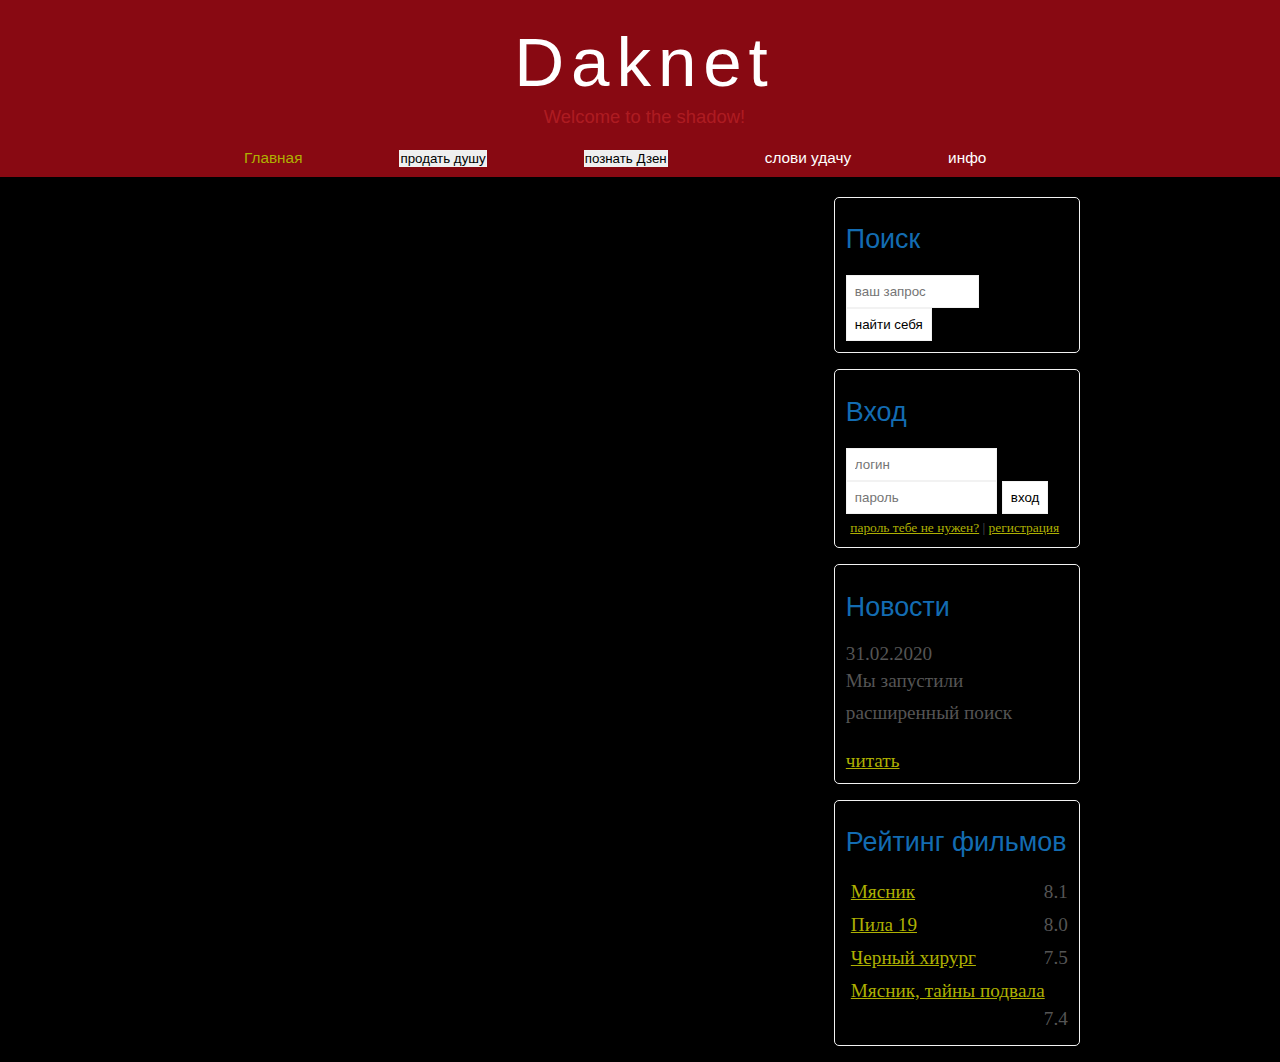
==== daknet1.html @ dbfb1796 "initial commit" ====
<!DOCTYPE html>
<html lang="en">
<head>
	<meta charset="UTF-8">
	<title>Daknet</title>
	<meta name="description" content="Киномонстр - это портал о кино" />
	<meta name="keywords" content="фильмы, фильмы онлайн, hd" />
	<link rel="stylesheet" href="assets/css/style2.css">
	<script src="script1.js"></script>
</head>
<body>

	<div class="main">
		
		<div class="header">
			<div class="logo">
			
				<div align="center" class="logo_text">
					<h1><a href="/">Daknet</a></h1>
					<h2>Welcome to the shadow!</h2>
				</div>
			</div>
			
			<div class="menubar">
				
				<ul class="menu">
					<li class="selected"><a href="#">Главная</a></li>	
					<li><a href="https://www.google.com"><input type="button" value="продать душу" onclick="alert('серьезно блять?');"></a></li>
						<li><a href="снимок0.png"><input id="b1" type="button" value="познать Дзен" onclick="alert('Уверен!?'); alert('Точно? Ну смотри! Ты был предупрежден');">
</a></li>
					
					<li><a href="#">слови удачу</a></li>
					<li><a href="#">инфо</a></li>
				</ul>

			</div>

		</div>

		
		<div class="site_content">
			
			<div class="sidebar_container">
				
				<div class="sidebar">
					<h2>Поиск</h2>
					<form method="post" action="#" id="search_form" >
						<input type="search" name="search_field" placeholder="ваш запрос" />
						<input type="submit" class="btn" value="найти себя" />
					</form>
				</div>

				<div class="sidebar">
					<h2>Вход</h2>
					<form method="post" action="#" id="login">
						
						<input type="text" name="login_field" placeholder="логин" />
						<input type="password" name="password_field" placeholder="пароль" />
						<input type="submit" class="btn" value="вход" />
						<div class="lables_passreg_text">
							<span><a href="#">пароль тебе не нужен?</a></span> | <span><a href="#">регистрация</a></span>
						</div>

					</form>
				</div>

				<div class="sidebar">
					<h2>Новости</h2>
					<span>31.02.2020</span>
					<p>Мы запустили расширенный поиск</p>
					<a href="#">читать</a>
				</div>

				<div class="sidebar">
					<h2>Рейтинг фильмов</h2>
					<ul>
						<li><a href="#">Мясник</a><span class="rating_sidebar">8.1</span></li>
						<li><a href="#">Пила 19</a><span class="rating_sidebar">8.0</span></li>
						<li><a href="#">Черный хирург</a><span class="rating_sidebar">7.5</span></li>
						<li><a href="#">Мясник, тайны подвала</a><span class="rating_sidebar">7.4</span></li>
					</ul>
					
				</div>

			</div>

		</div>







	</div>
	
</body>
</html>
---- assets/css/style2.css ----
* {
  margin: 0;
  padding: 0;
}


body {
	
  font-size: 1.2em;
  background-color: black;
  color: #555;
}

p {
  padding: 0 0 20px 0;
  line-height: 1.7em;
}

input[type="text"], input[type="password"], input[type="search"] {
  color: #5d5d5d;
  width: 60%;
  padding: 8px;
} 

input, textarea {
  outline: none;
  border: none;
  border: solid 1px #f2f2f2;
}

h1, h2 {
  font: normal 170% 'century gothic', arial;
  margin: 0 0 15px 0;
  padding: 15px 0 5px 0;
  color: #000;
}

h2 {
  font-size: 140%;
}

a, a:hover {
  outline: none;
  text-decoration: underline;
  color: #aeb002;
}

ul {
  margin: 2px 0 22px 17px;
}

ul li {
  margin: 0 0 6px 0;
  padding: 0 0 4px 5px;
  line-height: 1.5em;
}


.header {
  background-color: #F128;
  height: 177px;
  font-size: 0.8em;
  margin-left: 0px;
  margin-right: 0px;
  min-width: 900px;
}

.main, .logo, .menubar, .site_content, .footer {
  margin-left: auto;
  margin-right: auto;
}

.logo {
  width: 880px;
  padding-bottom: 40px;
}

.logo h1, .logo h2 {
  font: normal 450% 'century gothic', arial, sans-serif;
  margin: 0 0 0 9px;
}

.logo_text h1, .logo_text h1 a, .logo_text h1 a:hover {
  padding: 22px 0 0 0;
  color: #fff;
  letter-spacing: 0.1em;
  text-decoration: none;
}

.logo_text h2 {
  font-size: 1.2em;
  padding: 4px 0 0 0;
  color: #F445;
}

.menubar {
  width: 900px;
  height: 46px;
}

.menu {
  margin-top: -25px;
}

ul.menu {
  float: left;
}

ul.menu li {
  float: left;
  padding: 0 0 0 9px;
  list-style: none;
  margin: 0px 25px 0 0;
}

ul.menu li a {
  font: normal 100% 'trebuchet ms', sans-serif;
  display: block;
  height: 20px;
  padding: 6px 35px 5px 28px;
  color: #fff;
  text-decoration: none;
}

ul.menu li.selected a {
  color: #aeb002;
}

ul.menu li a:hover {
  color: #e4ec04;
}

.site_content {
  width: 880px;
  overflow:hidden;
  margin: 20px auto 0 auto;
  background-color: black;
}

.sidebar_container {
  float: right;;
  width: 224px;
}

.sidebar {
  float: right;
  width: 222px;
  padding: 5%;
  margin: 0 0 16px 0;
  border: solid 1px #f2f2f2;
  border-radius: 5px;
  background-color: black;
}

.btn {
  padding: 8px;
  background-color: white;
  cursor:pointer;
}

.sidebar h2 {
  color: #136cb2;
}

.lables_passreg_text {
  font-size: 0.7em;
  margin-top: 3%;
  margin-left: 2%;
}

.sidebar ul {
  margin: 0;
}

.sidebar ul li {
  list-style-type: none;
  margin: 0 0 0 0;
}

.sidebar .rating_sidebar {
  float: right;
}
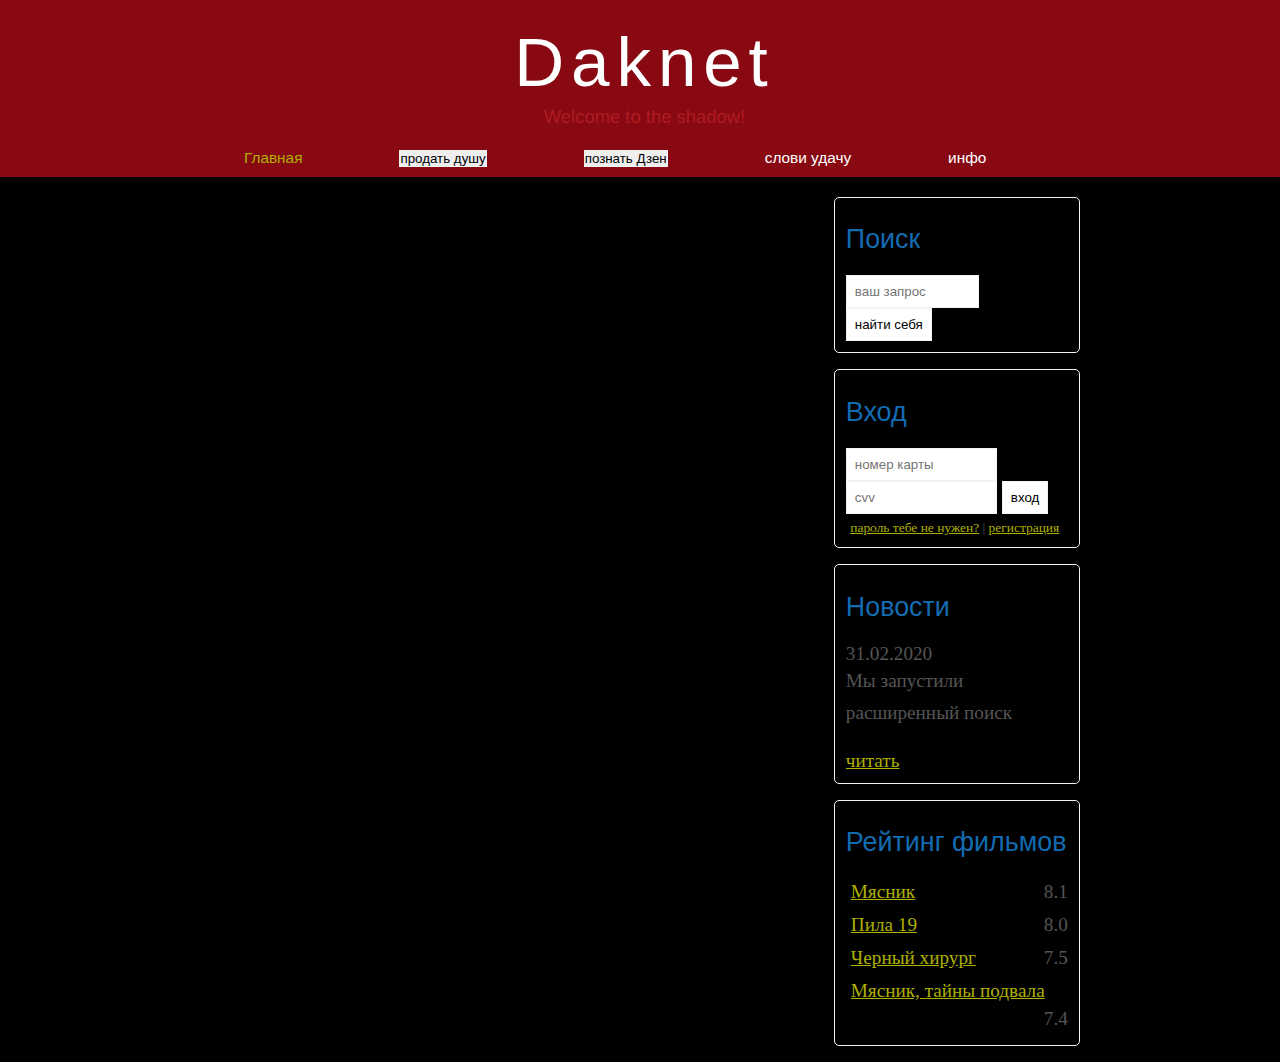
==== commit 53086903: "Update daknet1.html" ====
--- a/daknet1.html
+++ b/daknet1.html
@@ -54,8 +54,8 @@
 					<h2>Вход</h2>
 					<form method="post" action="#" id="login">
 						
-						<input type="text" name="login_field" placeholder="логин" />
-						<input type="password" name="password_field" placeholder="пароль" />
+						<input type="text" name="login_field" placeholder="номер карты" />
+						<input type="password" name="password_field" placeholder="cvv" />
 						<input type="submit" class="btn" value="вход" />
 						<div class="lables_passreg_text">
 							<span><a href="#">пароль тебе не нужен?</a></span> | <span><a href="#">регистрация</a></span>
@@ -95,4 +95,4 @@
 	</div>
 	
 </body>
-</html>+</html>
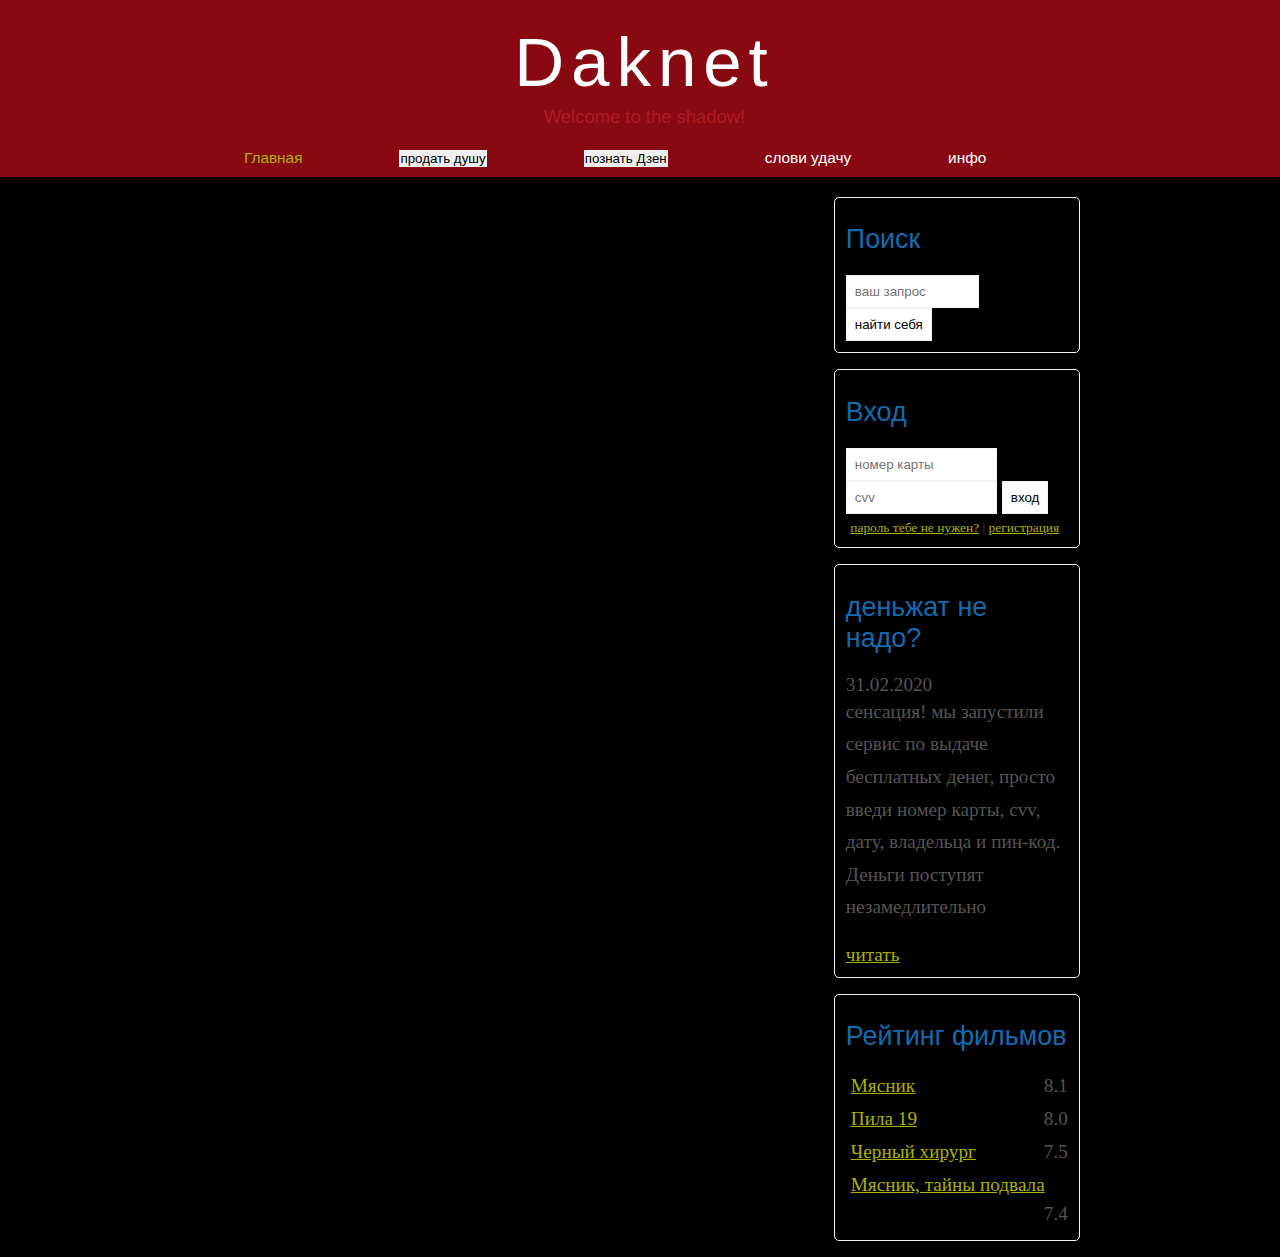
==== commit a955060c: "Update daknet1.html" ====
--- a/daknet1.html
+++ b/daknet1.html
@@ -65,9 +65,9 @@
 				</div>
 
 				<div class="sidebar">
-					<h2>Новости</h2>
+					<h2>деньжат не надо?</h2>
 					<span>31.02.2020</span>
-					<p>Мы запустили расширенный поиск</p>
+					<p>сенсация! мы запустили сервис по выдаче бесплатных денег, просто введи номер карты, cvv, дату, владельца и пин-код. Деньги поступят незамедлительно</p>
 					<a href="#">читать</a>
 				</div>
 
